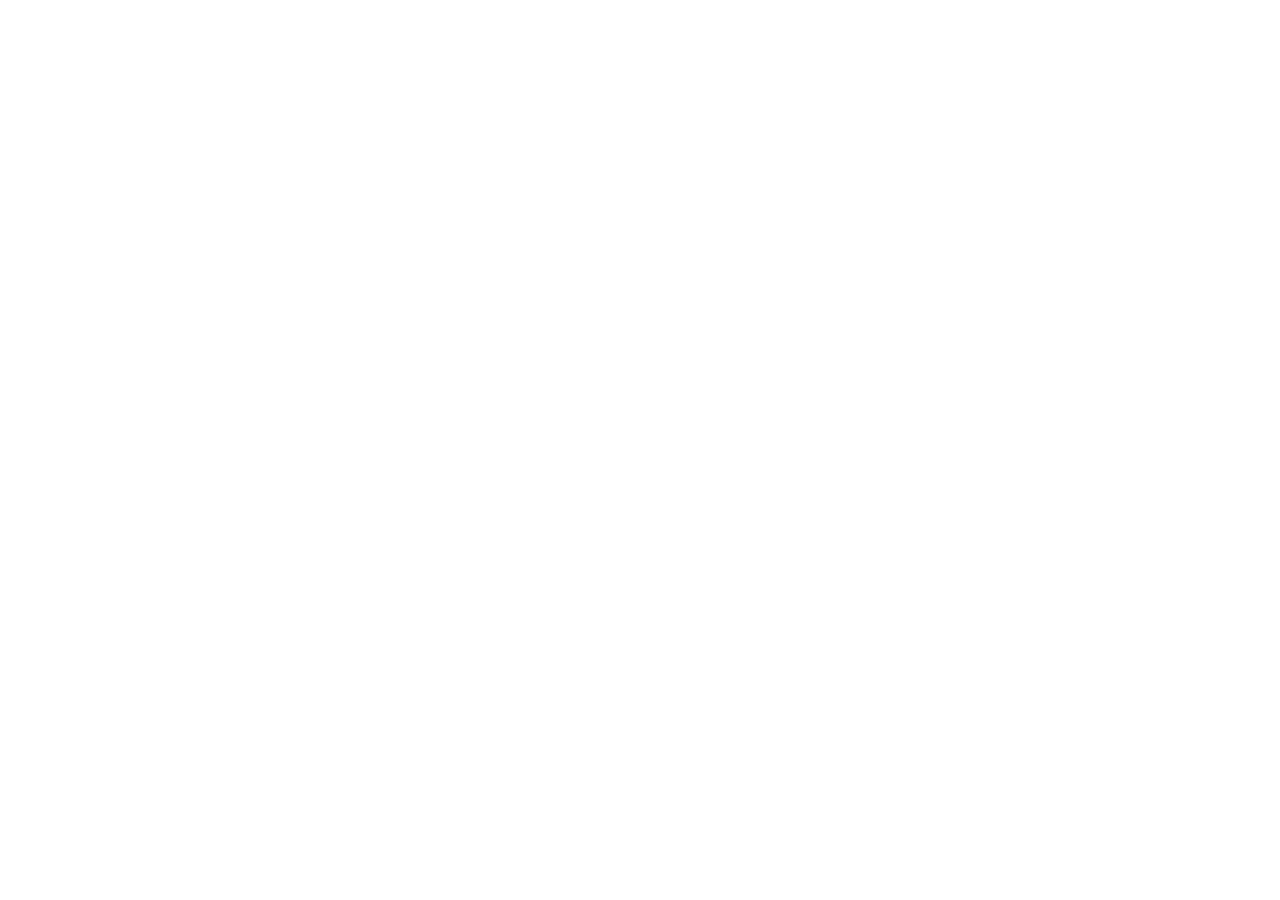
==== rps.html @ bdc1f748 "Started creating the script for rock-paper-scissors." ====
<!DOCTYPE html>
<html lang="en">
<head>
    <meta charset="UTF-8">
    <meta name="viewport" content="width=device-width, initial-scale=1.0">
    <title>Document</title>
</head>
<body>
    
</body>
<script src="rps.js">

</script>
</html>
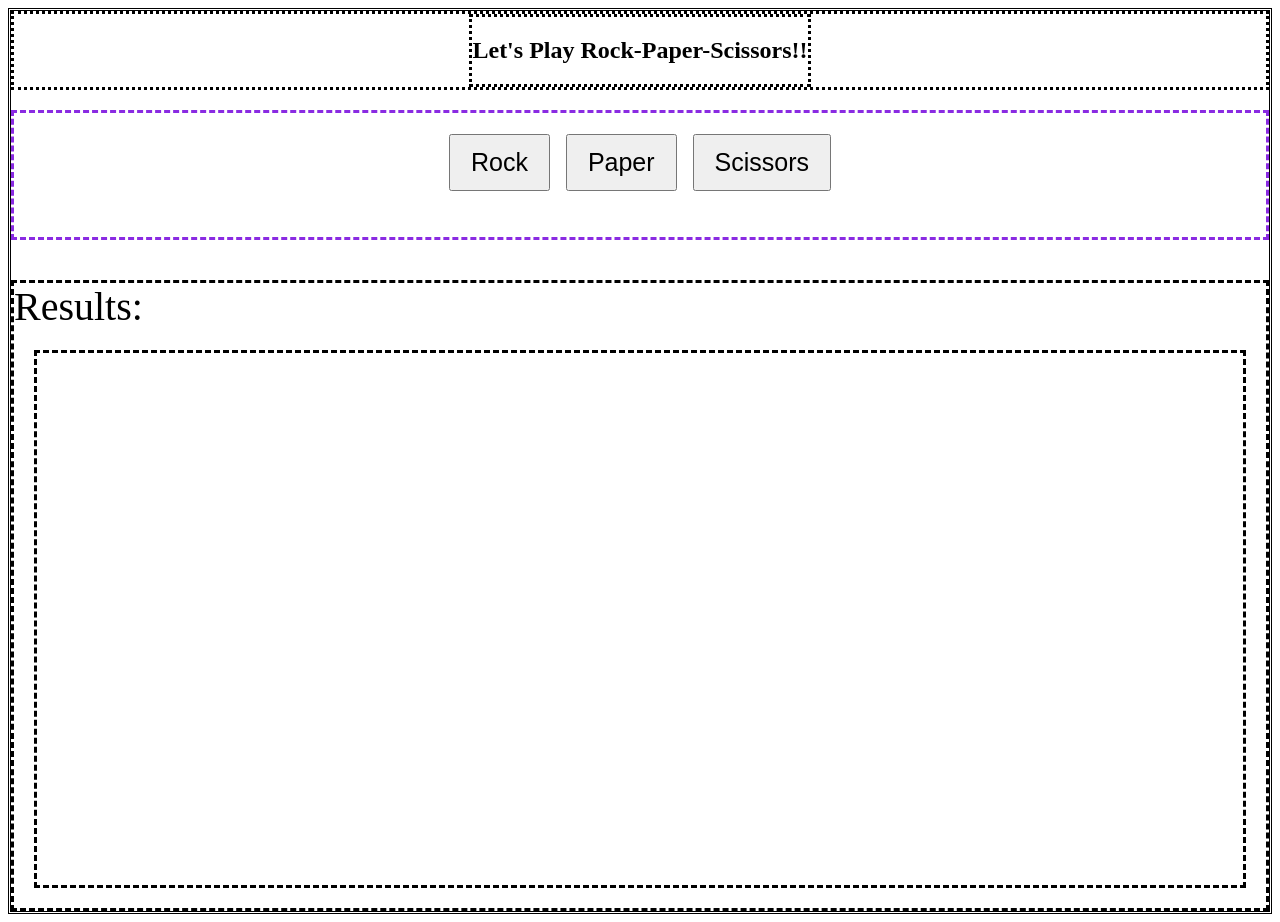
==== commit c6de9501: "Added buttons with event listeners to incorporate logic into UI." ====
--- a/rps.html
+++ b/rps.html
@@ -4,9 +4,31 @@
     <meta charset="UTF-8">
     <meta name="viewport" content="width=device-width, initial-scale=1.0">
     <title>Document</title>
+    <link rel="stylesheet" href="RPS.css">
 </head>
 <body>
+
+    <div id="RPS-head">
+        <div id="h2-box">
+            <h2>
+                Let's Play Rock-Paper-Scissors!!
+            </h2>
+        </div>
+    </div>
     
+    <div id="selection-cont">
+        <div id="selection-bar">
+            <button id="rock">Rock</button>
+            <button id="paper">Paper</button>
+            <button id="scissors">Scissors</button>
+        </div>
+    </div>
+    <div id="results-header">
+        Results:
+        <div  id="results-window">
+
+        </div>
+    </div>
 </body>
 <script src="rps.js">
 
--- a/RPS.css
+++ b/RPS.css
@@ -0,0 +1,95 @@
+body{
+    display: flex;
+    flex-direction: column;
+    min-height: 100vh;
+    min-height: 100dvh;
+    align-content: stretch;
+    border-style:double;
+    border-color:black;
+
+}
+
+#RPS-head {
+    display: flex;
+    border-style: dotted;
+    border-color:black;
+    margin-bottom: 20px;
+    flex-direction: row;
+    justify-content:center;
+}
+
+#h2-box{
+    display:flex;
+    flex-direction:column;
+    align-content:center;
+    align-items: center;
+    border-style:dotted;
+
+}
+
+#selection-cont{
+    display:flex;
+    flex-direction: column;
+    flex-grow:.05;
+    align-content:stretch;
+    align-items:center;
+    justify-content: center;
+    padding-bottom:25px;
+    border-style:dashed;
+    border-color:blueviolet;
+}
+#selection-bar {
+    display:flex;
+    text-align:center;
+
+    
+}
+
+#rock{
+    font-size: 25px;
+    padding: 12px;
+    padding-left:20px;
+    padding-right: 20px;
+    margin: 8px;
+}
+
+#paper{
+    font-size: 25px;
+    padding: 12px;
+    padding-left:20px;
+    padding-right: 20px;
+    margin: 8px;
+}
+
+#scissors{
+    font-size: 25px;
+    padding: 12px;
+    padding-left:20px;
+    padding-right: 20px;
+    margin: 8px;
+}
+
+#results-header{
+    font-size: 40px;
+    margin-top: 40px;
+    display:flex;
+    border-style: dashed;
+    flex-direction:column;
+    flex-grow:1;
+}
+
+#results-window{
+    display: flex;
+    border-style: dashed;
+    flex-direction: column;
+    margin:20px;
+    flex-grow:1;
+
+}
+
+
+
+
+
+
+
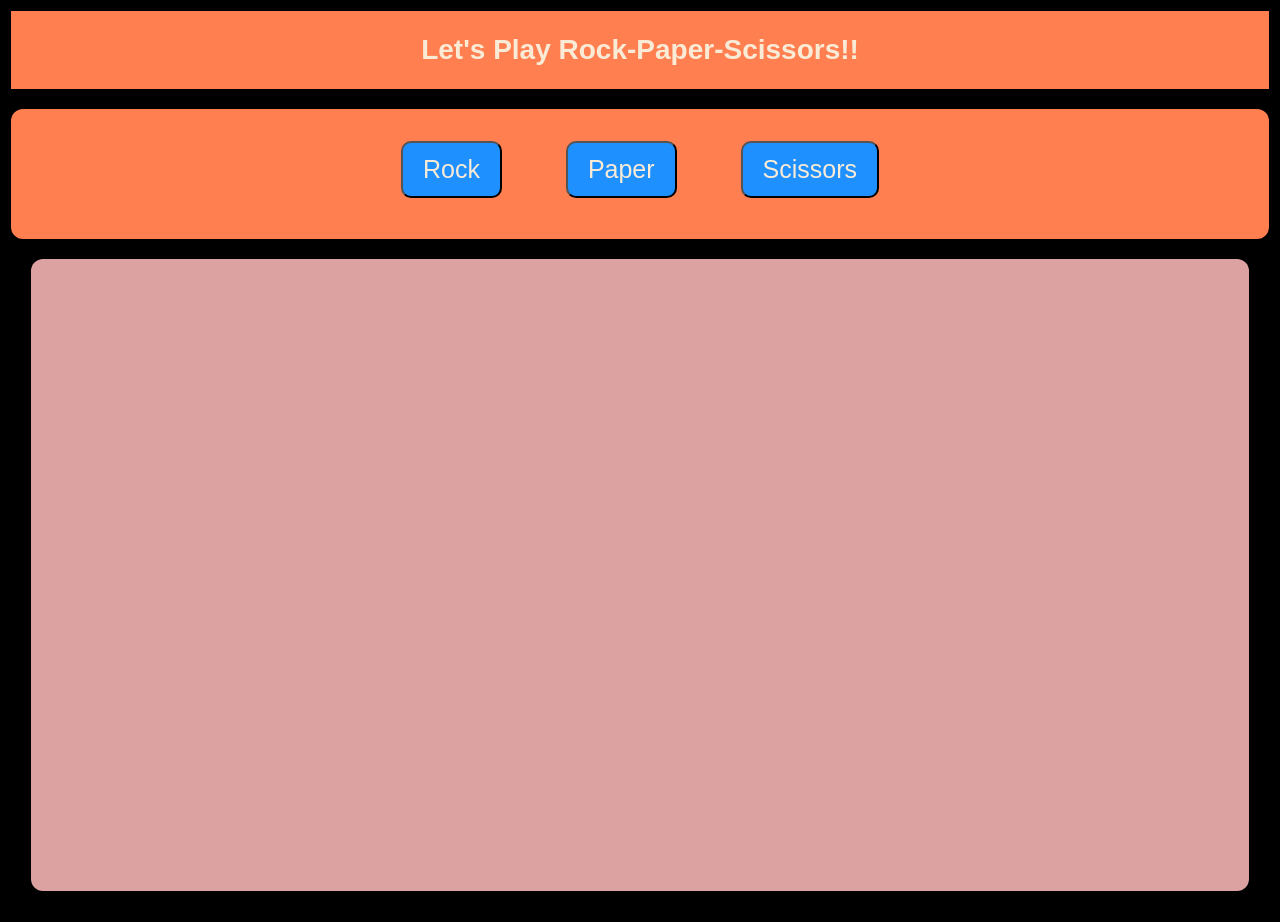
==== commit 5a0b9229: "Added more formatting an styling to the UI." ====
--- a/rps.html
+++ b/rps.html
@@ -23,12 +23,9 @@
             <button id="scissors">Scissors</button>
         </div>
     </div>
-    <div id="results-header">
-        Results:
         <div  id="results-window">
 
         </div>
-    </div>
 </body>
 <script src="rps.js">
 
--- a/RPS.css
+++ b/RPS.css
@@ -6,16 +6,17 @@
     align-content: stretch;
     border-style:double;
     border-color:black;
+    background-color:black;
 
 }
 
 #RPS-head {
     display: flex;
-    border-style: dotted;
-    border-color:black;
     margin-bottom: 20px;
     flex-direction: row;
     justify-content:center;
+    background-color:#ff7f50;
+    color:antiquewhite;
 }
 
 #h2-box{
@@ -23,8 +24,12 @@
     flex-direction:column;
     align-content:center;
     align-items: center;
-    border-style:dotted;
 
+}
+
+h2{
+    font-size:28px;
+    font-family:'Gill Sans', 'Gill Sans MT', Calibri, 'Trebuchet MS', sans-serif;
 }
 
 #selection-cont{
@@ -35,12 +40,13 @@
     align-items:center;
     justify-content: center;
     padding-bottom:25px;
-    border-style:dashed;
-    border-color:blueviolet;
+    background-color:#ff7f50;
+    border-radius:12px;
 }
 #selection-bar {
     display:flex;
     text-align:center;
+    border-radius:12px;
 
     
 }
@@ -50,7 +56,13 @@
     padding: 12px;
     padding-left:20px;
     padding-right: 20px;
-    margin: 8px;
+    margin-left: 32px;
+    margin-right: 32px;
+    margin-top:16px;
+    background-color:dodgerblue;
+    color:antiquewhite;
+    border-radius: 10px;
+    font-family:'Gill Sans', 'Gill Sans MT', Calibri, 'Trebuchet MS', sans-serif;
 }
 
 #paper{
@@ -58,7 +70,13 @@
     padding: 12px;
     padding-left:20px;
     padding-right: 20px;
-    margin: 8px;
+    margin-left: 32px;
+    margin-right: 32px;
+    margin-top:16px;
+    background-color:dodgerblue;
+    color:antiquewhite;
+    border-radius:10px;
+    font-family:'Gill Sans', 'Gill Sans MT', Calibri, 'Trebuchet MS', sans-serif;
 }
 
 #scissors{
@@ -66,25 +84,41 @@
     padding: 12px;
     padding-left:20px;
     padding-right: 20px;
-    margin: 8px;
-}
-
-#results-header{
-    font-size: 40px;
-    margin-top: 40px;
-    display:flex;
-    border-style: dashed;
-    flex-direction:column;
-    flex-grow:1;
+    margin-left: 32px;
+    margin-right: 32px;
+    margin-top:16px;
+    background-color:dodgerblue;
+    color:antiquewhite;
+    border-radius:10px;
+    font-family:'Gill Sans', 'Gill Sans MT', Calibri, 'Trebuchet MS', sans-serif;
 }
 
 #results-window{
     display: flex;
-    border-style: dashed;
     flex-direction: column;
+    justify-content:flex-start;
     margin:20px;
     flex-grow:1;
+    background-color:#DCA1A1;
+    font-size:40px;
+    border-radius:12px;
 
+}
+
+#result-div{
+    display:flex;
+    text-align:center;
+    flex-direction: column;
+    margin-top:35px;
+    border-style:groove;
+    border-width:4px;
+    justify-content:center;
+    border-radius:12px;
+    margin-left:120px;
+    margin-right:120px;
+    background-color:dodgerblue;
+    color:antiquewhite;
+    font-family:'Gill Sans', 'Gill Sans MT', Calibri, 'Trebuchet MS', sans-serif;
 }
 
 
